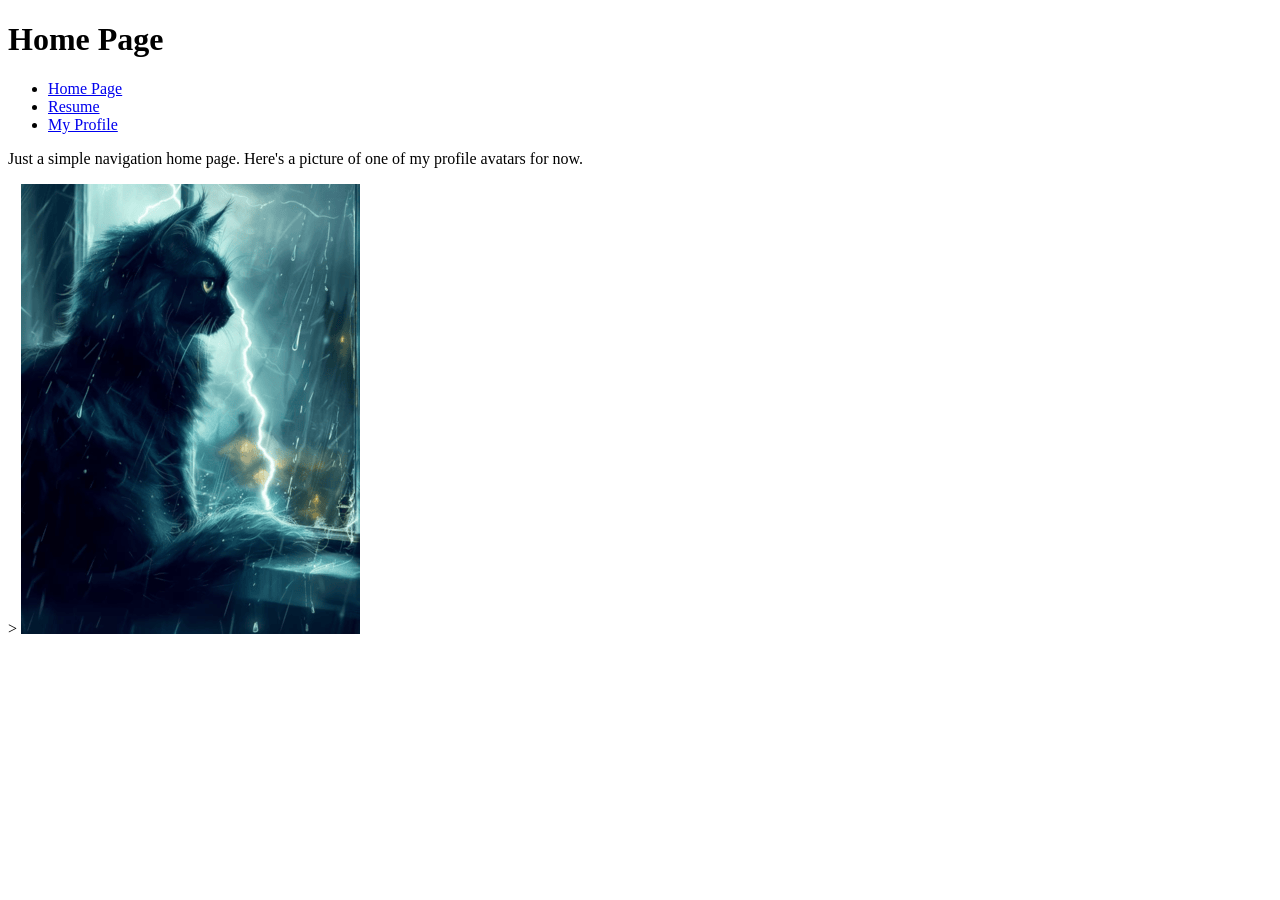
==== project1/index.html @ 13e6d842 "first version" ====
<!DOCTYPE html>
<html lang="en-US">

<head>
	<meta charset="UTF-8">
	<meta name="viewport" content="width=device-width, initial-scale=1">

	<title>Home Page</title>
</head>

<body>
  <h1>Home Page</h1>
	<nav>
    <ul>
      <li><a href="index.html">Home Page</a></li>
      <li><a href="resume.html">Resume</a></li>
      <li><a href="page3.html">My Profile</a></li>
    </ul>
  </nav>

  <p>Just a simple navigation home page. Here's a picture of one of my profile avatars for now.</p>>
  <img src="black_cat_rain_and_thunder.png" alt="Black cat staring outside of a window">
</body>

</html>
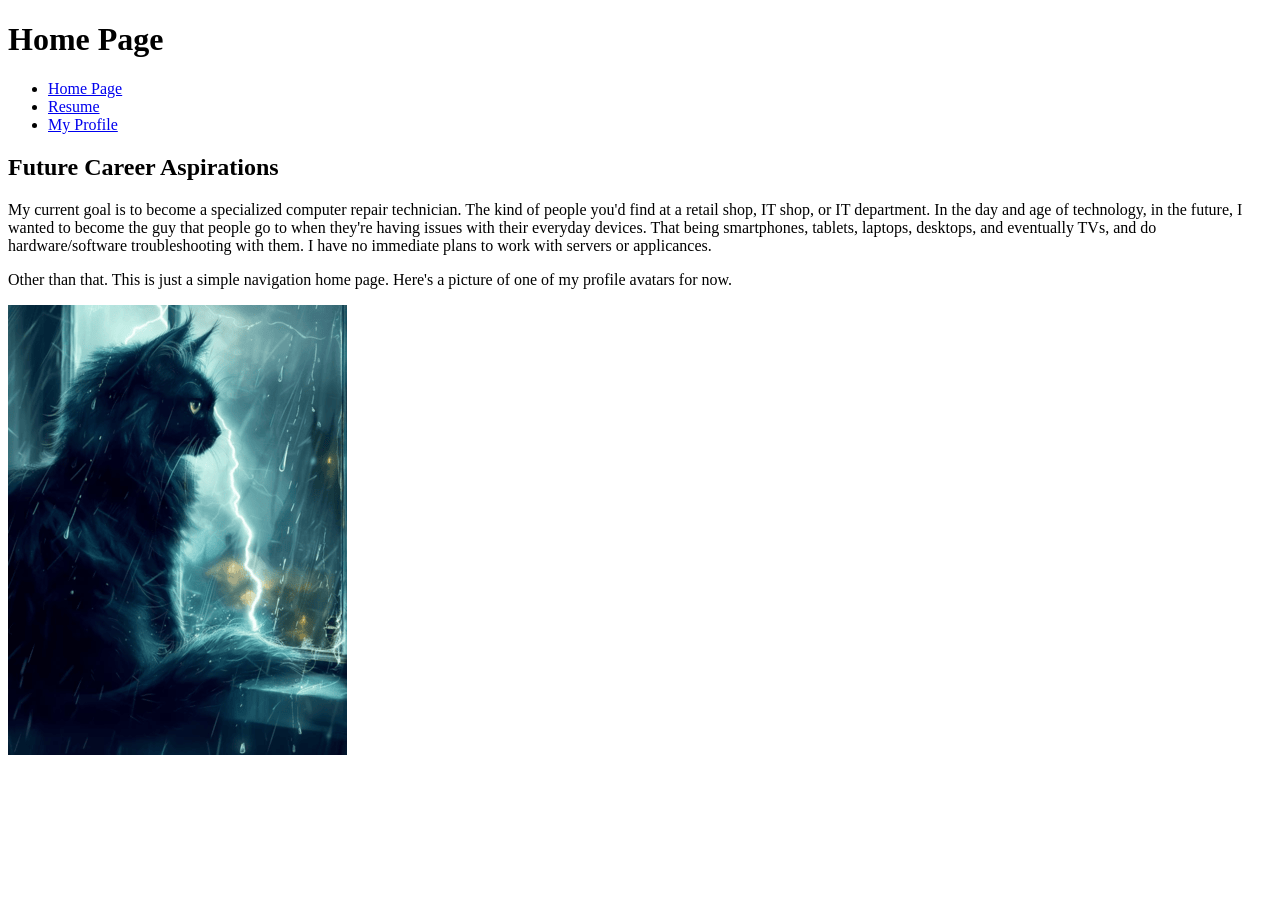
==== commit 627da9f6: "fixing typos" ====
--- a/project1/index.html
+++ b/project1/index.html
@@ -18,7 +18,14 @@
     </ul>
   </nav>
 
-  <p>Just a simple navigation home page. Here's a picture of one of my profile avatars for now.</p>>
+  <h2>Future Career Aspirations</h2>
+  <p>My current goal is to become a specialized computer repair technician. The kind of people you'd find at 
+    a retail shop, IT shop, or IT department. In the day and age of technology, in the future, I wanted to 
+    become the guy that people go to when they're having issues with their everyday devices. That being 
+    smartphones, tablets, laptops, desktops, and eventually TVs, and do hardware/software troubleshooting 
+    with them. I have no immediate plans to work with servers or applicances.
+  </p>
+  <p>Other than that. This is just a simple navigation home page. Here's a picture of one of my profile avatars for now.</p>
   <img src="black_cat_rain_and_thunder.png" alt="Black cat staring outside of a window">
 </body>
 
